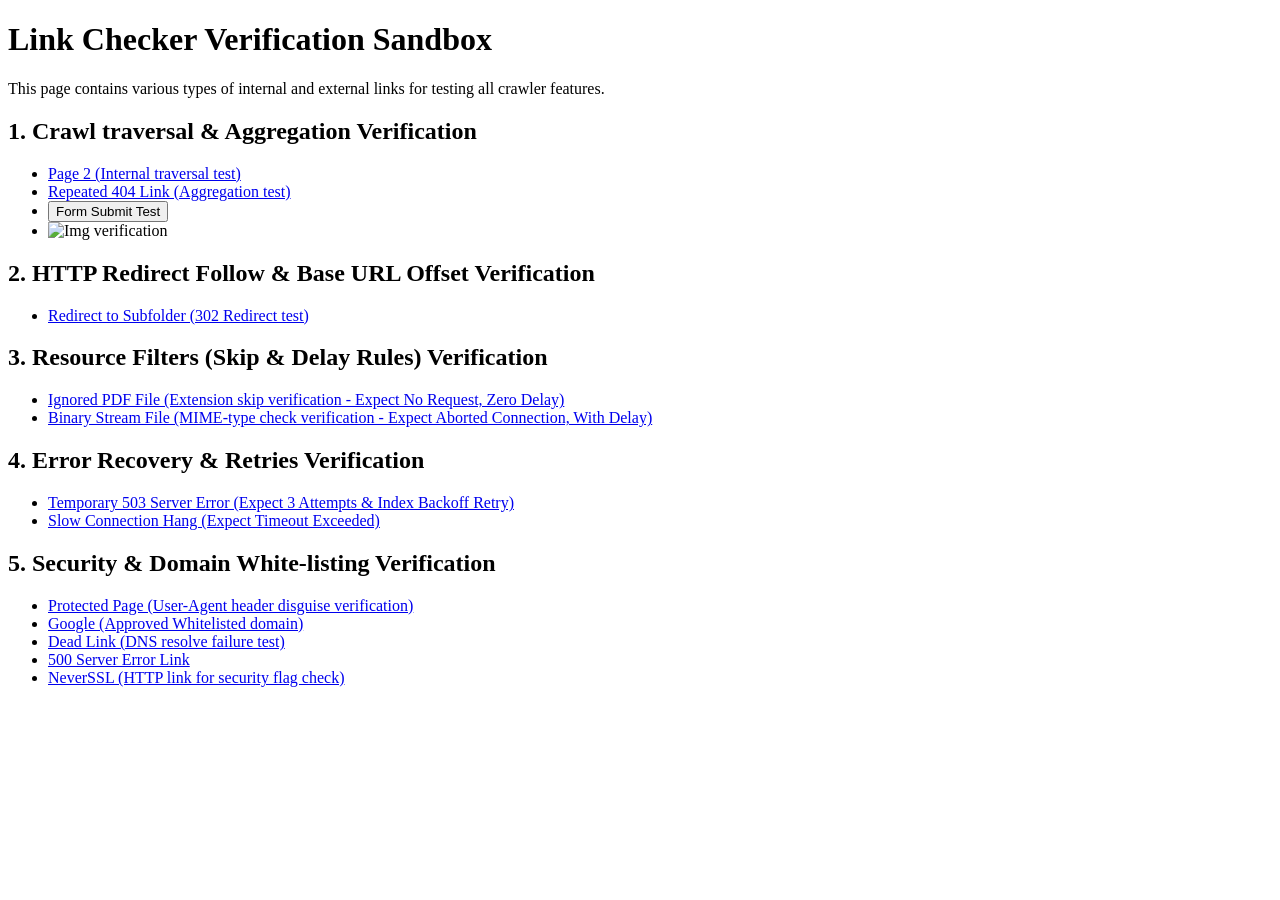
==== test/test_server/index.html @ 14923598 "20260606_1" ====
<!DOCTYPE html>
<html>
<head>
    <title>Link Checker Verification Page</title>
    <!-- CSS style link for verification -->
    <link rel="stylesheet" href="https://fonts.googleapis.com/css?family=Roboto">
    <!-- JS script link for verification -->
    <script src="https://www.google-analytics.com/analytics.js"></script>
</head>
<body>
    <h1>Link Checker Verification Sandbox</h1>
    <p>This page contains various types of internal and external links for testing all crawler features.</p>
    
    <h2>1. Crawl traversal & Aggregation Verification</h2>
    <ul>
        <li><a href="page2.html">Page 2 (Internal traversal test)</a></li>
        <li><a href="https://httpbin.org/status/404">Repeated 404 Link (Aggregation test)</a></li>
        <li>
            <!-- form action verification -->
            <form action="https://httpbin.org/post" method="POST">
                <input type="submit" value="Form Submit Test">
            </form>
        </li>
        <li>
            <!-- img src verification -->
            <img src="https://example.com/broken-img.jpg" alt="Img verification">
        </li>
    </ul>

    <h2>2. HTTP Redirect Follow & Base URL Offset Verification</h2>
    <ul>
        <li><a href="/redirect">Redirect to Subfolder (302 Redirect test)</a></li>
    </ul>

    <h2>3. Resource Filters (Skip & Delay Rules) Verification</h2>
    <ul>
        <li><a href="test.pdf">Ignored PDF File (Extension skip verification - Expect No Request, Zero Delay)</a></li>
        <li><a href="/infinite-stream">Binary Stream File (MIME-type check verification - Expect Aborted Connection, With Delay)</a></li>
    </ul>

    <h2>4. Error Recovery & Retries Verification</h2>
    <ul>
        <li><a href="/temporary-error">Temporary 503 Server Error (Expect 3 Attempts & Index Backoff Retry)</a></li>
        <li><a href="/slow-response">Slow Connection Hang (Expect Timeout Exceeded)</a></li>
    </ul>

    <h2>5. Security & Domain White-listing Verification</h2>
    <ul>
        <li><a href="/protected-area">Protected Page (User-Agent header disguise verification)</a></li>
        <li><a href="https://www.google.com">Google (Approved Whitelisted domain)</a></li>
        <li><a href="https://this-dns-does-not-exist-at-all-123456789.com">Dead Link (DNS resolve failure test)</a></li>
        <li><a href="https://httpbin.org/status/500">500 Server Error Link</a></li>
        <li><a href="http://neverssl.com">NeverSSL (HTTP link for security flag check)</a></li>
    </ul>
</body>
</html>
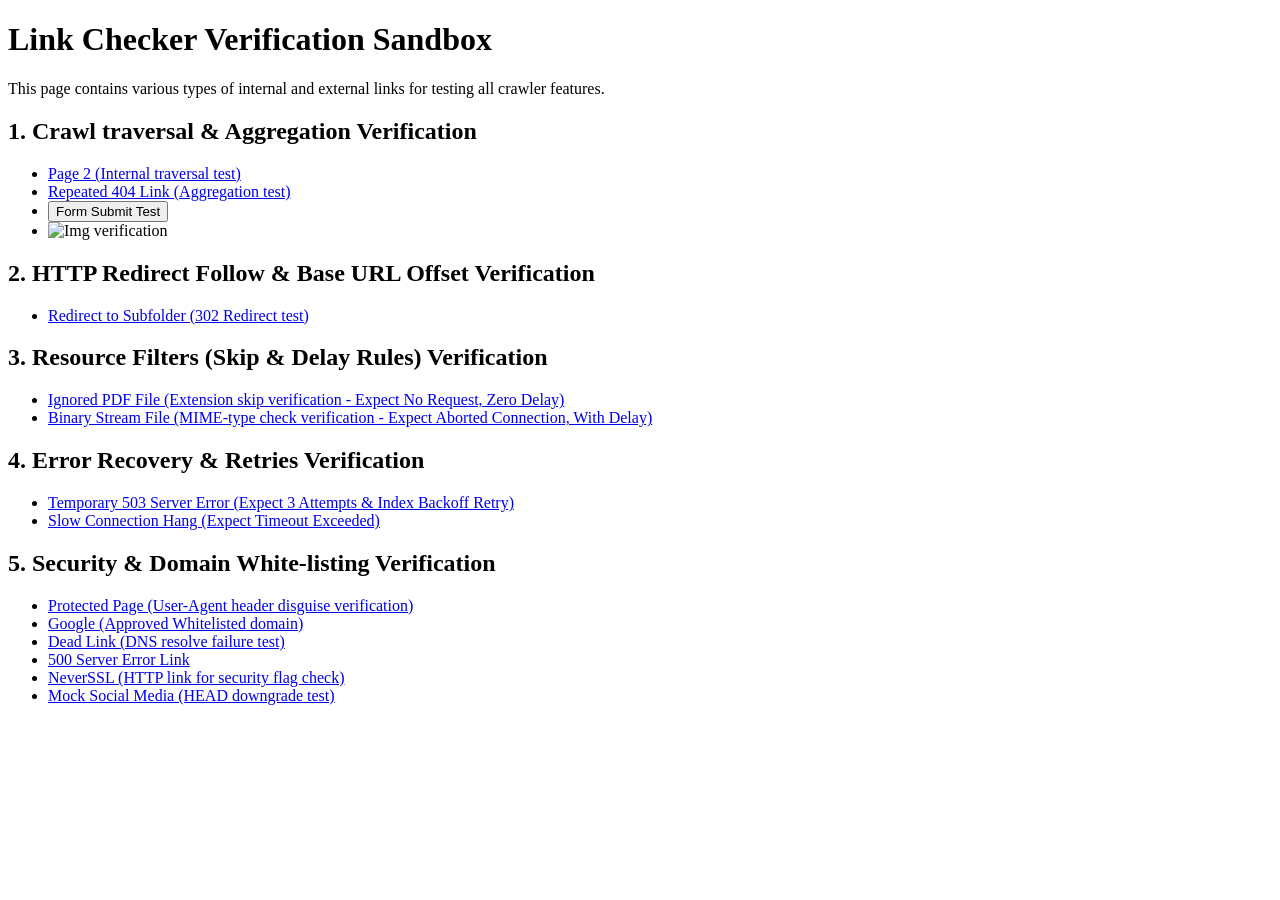
==== commit 4f37a83d: "feat: add backend and frontend UI, update crawler with user authentication support" ====
--- a/test/test_server/index.html
+++ b/test/test_server/index.html
@@ -51,6 +51,7 @@
         <li><a href="https://this-dns-does-not-exist-at-all-123456789.com">Dead Link (DNS resolve failure test)</a></li>
         <li><a href="https://httpbin.org/status/500">500 Server Error Link</a></li>
         <li><a href="http://neverssl.com">NeverSSL (HTTP link for security flag check)</a></li>
+        <li><a href="http://127.0.0.1:8000/mock-social-media">Mock Social Media (HEAD downgrade test)</a></li>
     </ul>
 </body>
 </html>
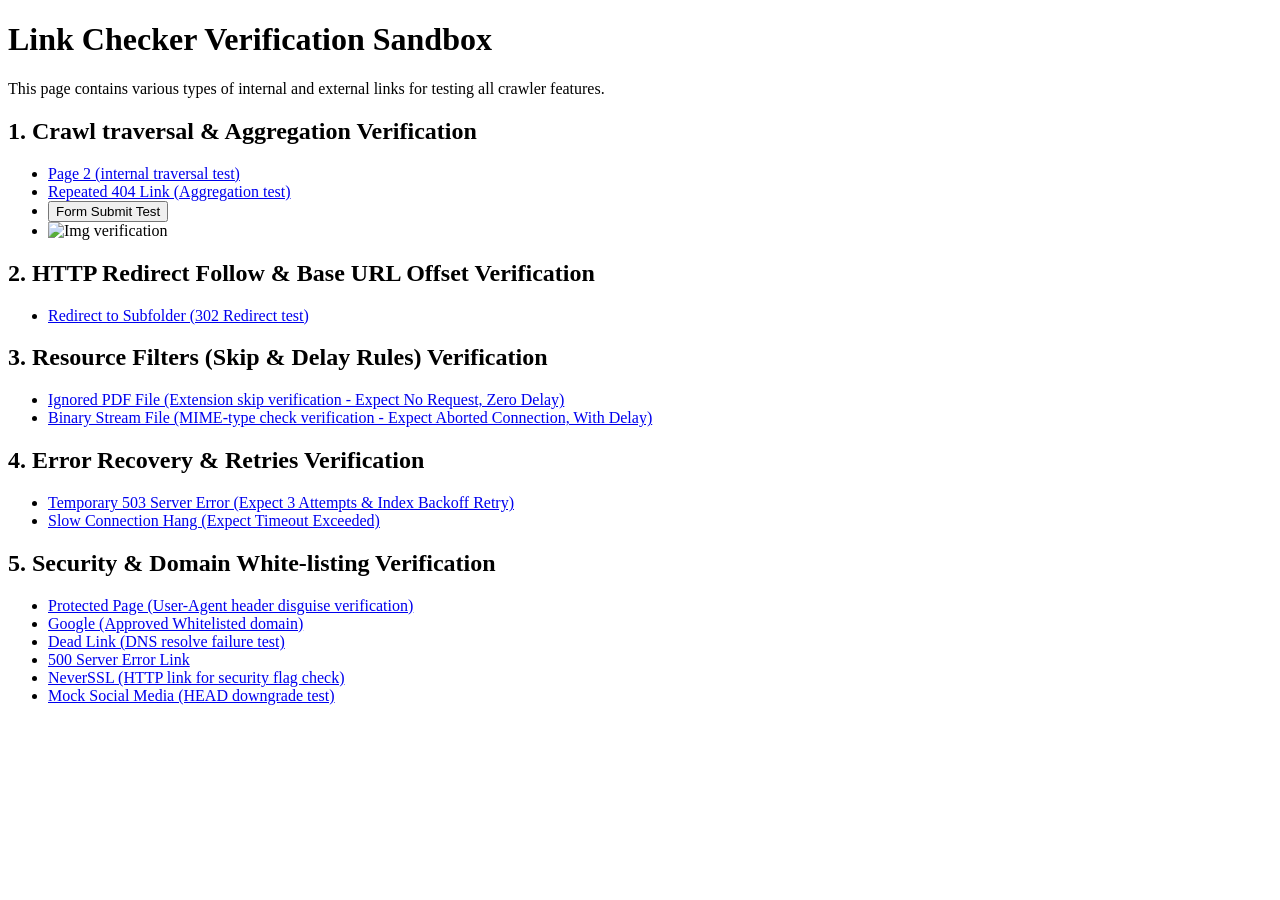
==== commit a755ad7d: "Before Alpha Release" ====
--- a/test/test_server/index.html
+++ b/test/test_server/index.html
@@ -1,5 +1,6 @@
 <!DOCTYPE html>
 <html>
+
 <head>
     <title>Link Checker Verification Page</title>
     <!-- CSS style link for verification -->
@@ -7,13 +8,14 @@
     <!-- JS script link for verification -->
     <script src="https://www.google-analytics.com/analytics.js"></script>
 </head>
+
 <body>
     <h1>Link Checker Verification Sandbox</h1>
     <p>This page contains various types of internal and external links for testing all crawler features.</p>
-    
+
     <h2>1. Crawl traversal & Aggregation Verification</h2>
     <ul>
-        <li><a href="page2.html">Page 2 (Internal traversal test)</a></li>
+        <li><a href="page2.html">Page 2 (internal traversal test)</a></li>
         <li><a href="https://httpbin.org/status/404">Repeated 404 Link (Aggregation test)</a></li>
         <li>
             <!-- form action verification -->
@@ -35,7 +37,8 @@
     <h2>3. Resource Filters (Skip & Delay Rules) Verification</h2>
     <ul>
         <li><a href="test.pdf">Ignored PDF File (Extension skip verification - Expect No Request, Zero Delay)</a></li>
-        <li><a href="/infinite-stream">Binary Stream File (MIME-type check verification - Expect Aborted Connection, With Delay)</a></li>
+        <li><a href="/infinite-stream">Binary Stream File (MIME-type check verification - Expect Aborted Connection,
+                With Delay)</a></li>
     </ul>
 
     <h2>4. Error Recovery & Retries Verification</h2>
@@ -51,7 +54,8 @@
         <li><a href="https://this-dns-does-not-exist-at-all-123456789.com">Dead Link (DNS resolve failure test)</a></li>
         <li><a href="https://httpbin.org/status/500">500 Server Error Link</a></li>
         <li><a href="http://neverssl.com">NeverSSL (HTTP link for security flag check)</a></li>
-        <li><a href="http://127.0.0.1:8000/mock-social-media">Mock Social Media (HEAD downgrade test)</a></li>
+        <li><a href="http://127.0.0.1/mock-social-media">Mock Social Media (HEAD downgrade test)</a></li>
     </ul>
 </body>
-</html>
+
+</html>
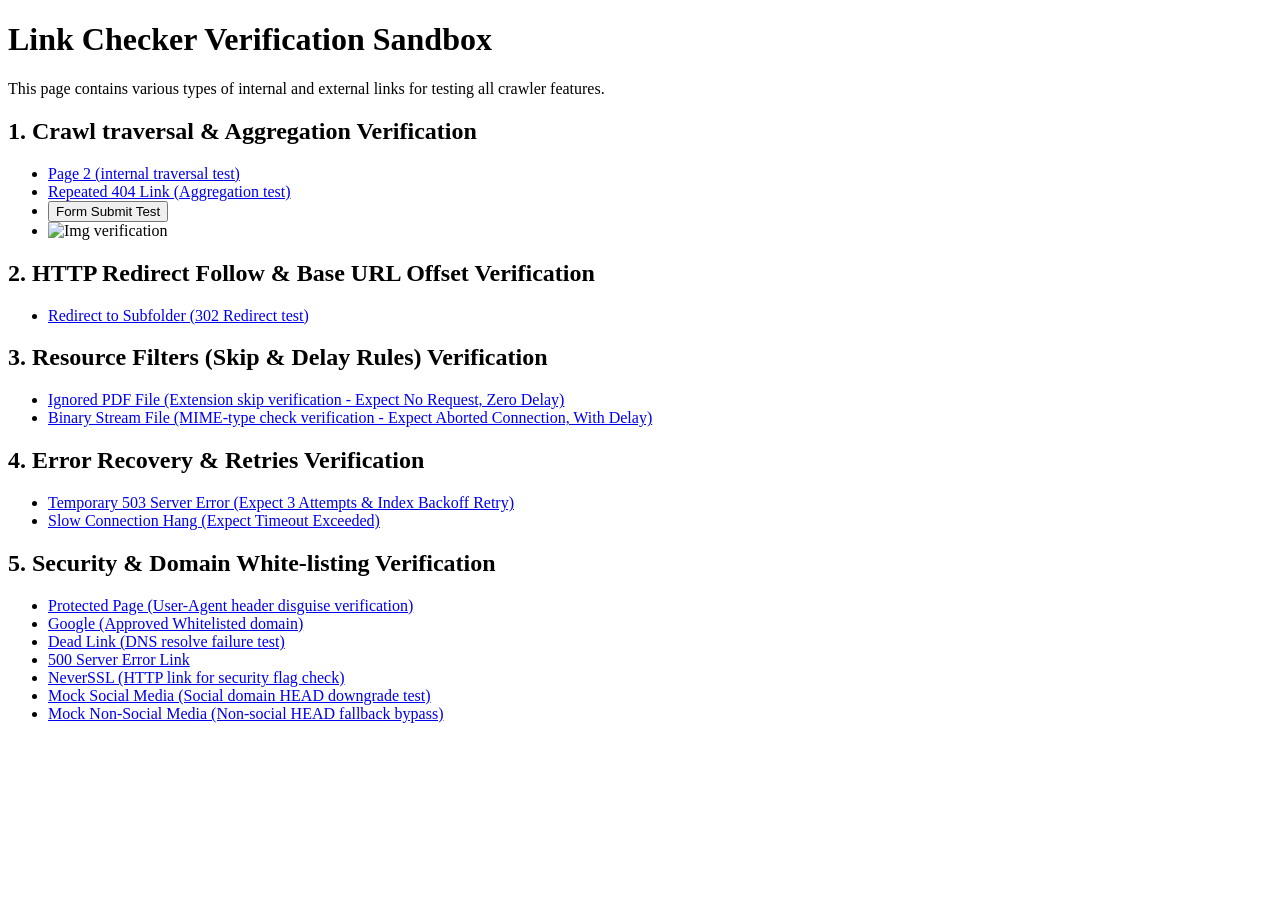
==== commit bb3302dd: "v1.3.3" ====
--- a/test/test_server/index.html
+++ b/test/test_server/index.html
@@ -54,7 +54,8 @@
         <li><a href="https://this-dns-does-not-exist-at-all-123456789.com">Dead Link (DNS resolve failure test)</a></li>
         <li><a href="https://httpbin.org/status/500">500 Server Error Link</a></li>
         <li><a href="http://neverssl.com">NeverSSL (HTTP link for security flag check)</a></li>
-        <li><a href="http://127.0.0.1/mock-social-media">Mock Social Media (HEAD downgrade test)</a></li>
+        <li><a href="http://127.0.0.1/mock-social-media">Mock Social Media (Social domain HEAD downgrade test)</a></li>
+        <li><a href="http://127.0.0.2/mock-non-social">Mock Non-Social Media (Non-social HEAD fallback bypass)</a></li>
     </ul>
 </body>
 
